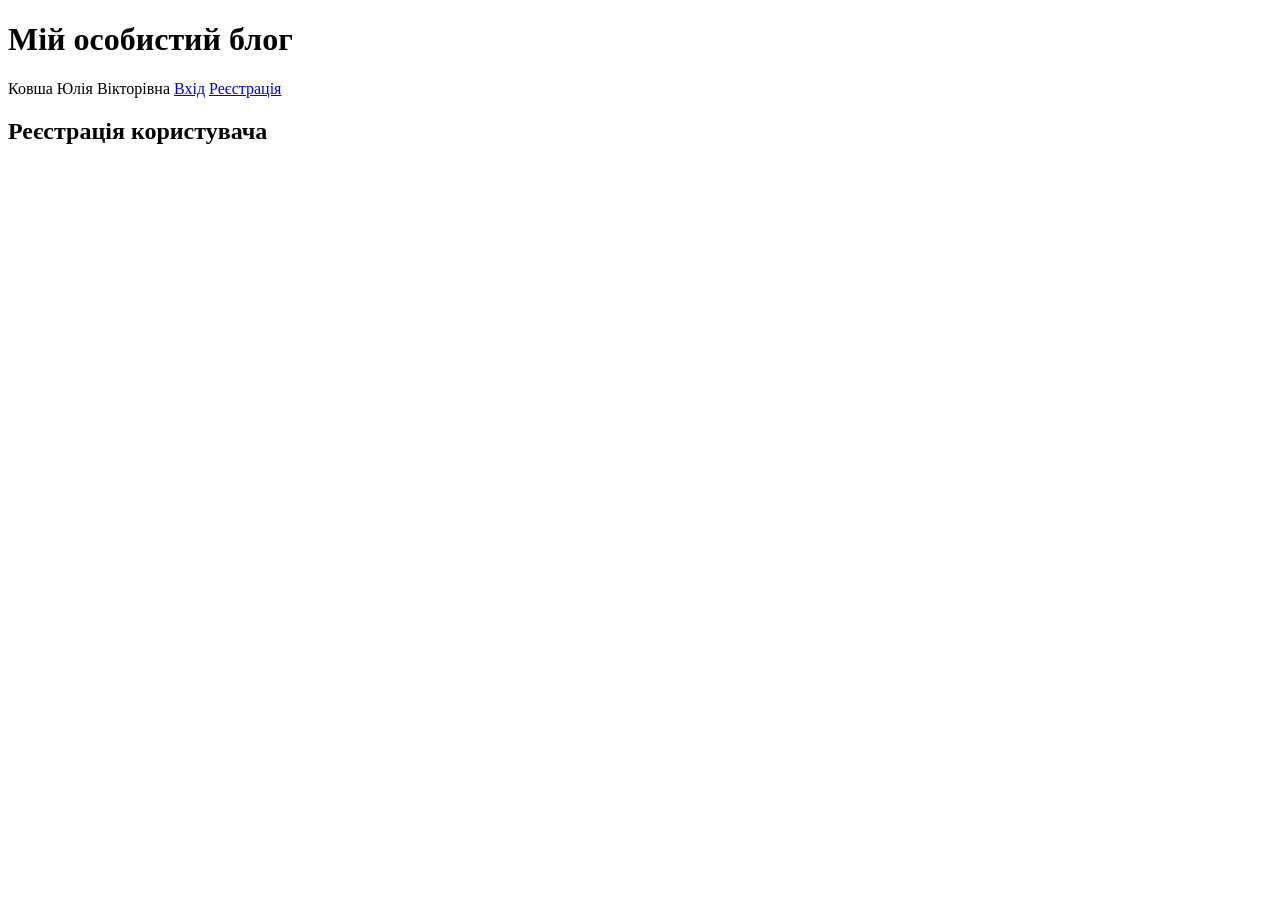
==== register.html @ 4052e090 "Створив каркас сторінки" ====
<!DOCTYPE html>
<html lang="uk">
<head>
    <meta charset="UTF-8">
    <title>Реєстрація</title>
</head>
<body>
<header>
    <h1>Мій особистий блог</h1>
    <span>Ковша Юлія Вікторівна</span>
    <a href="#">Вхід</a>
    <a href="KovshaLab10-1.htm">Реєстрація</a>
</header>

<main>
    <h2>Реєстрація користувача</h2>
    <form>
        <!-- ТУТ БУДУТЬ ПОЛЯ -->
    </form>
</main>
</body>
</html>
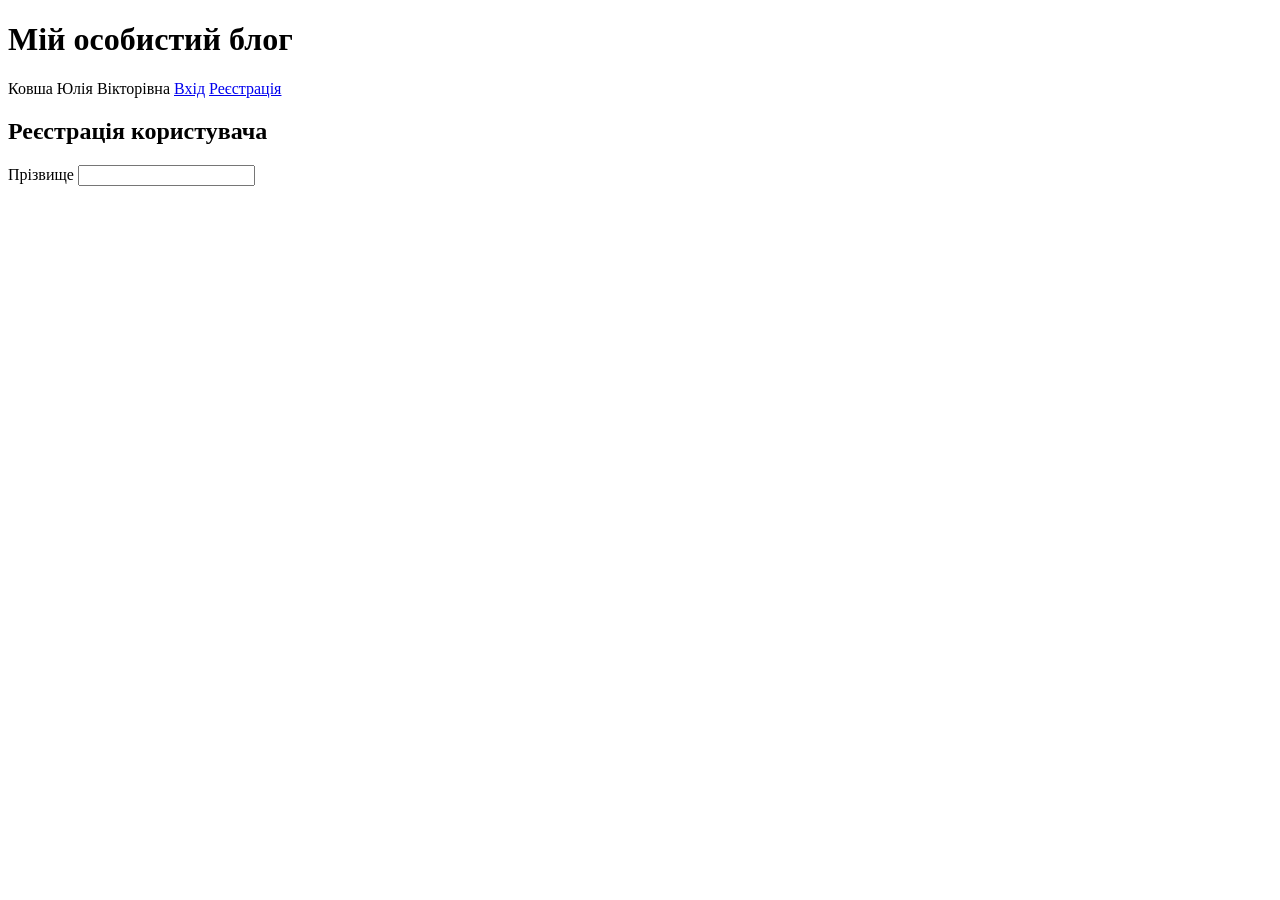
==== commit e645f8a7: "Додав поле Прізвище" ====
--- a/register.html
+++ b/register.html
@@ -16,6 +16,8 @@
     <h2>Реєстрація користувача</h2>
     <form>
         <!-- ТУТ БУДУТЬ ПОЛЯ -->
+        <label>Прізвище</label>
+        <input type="text" name="surname">
     </form>
 </main>
 </body>
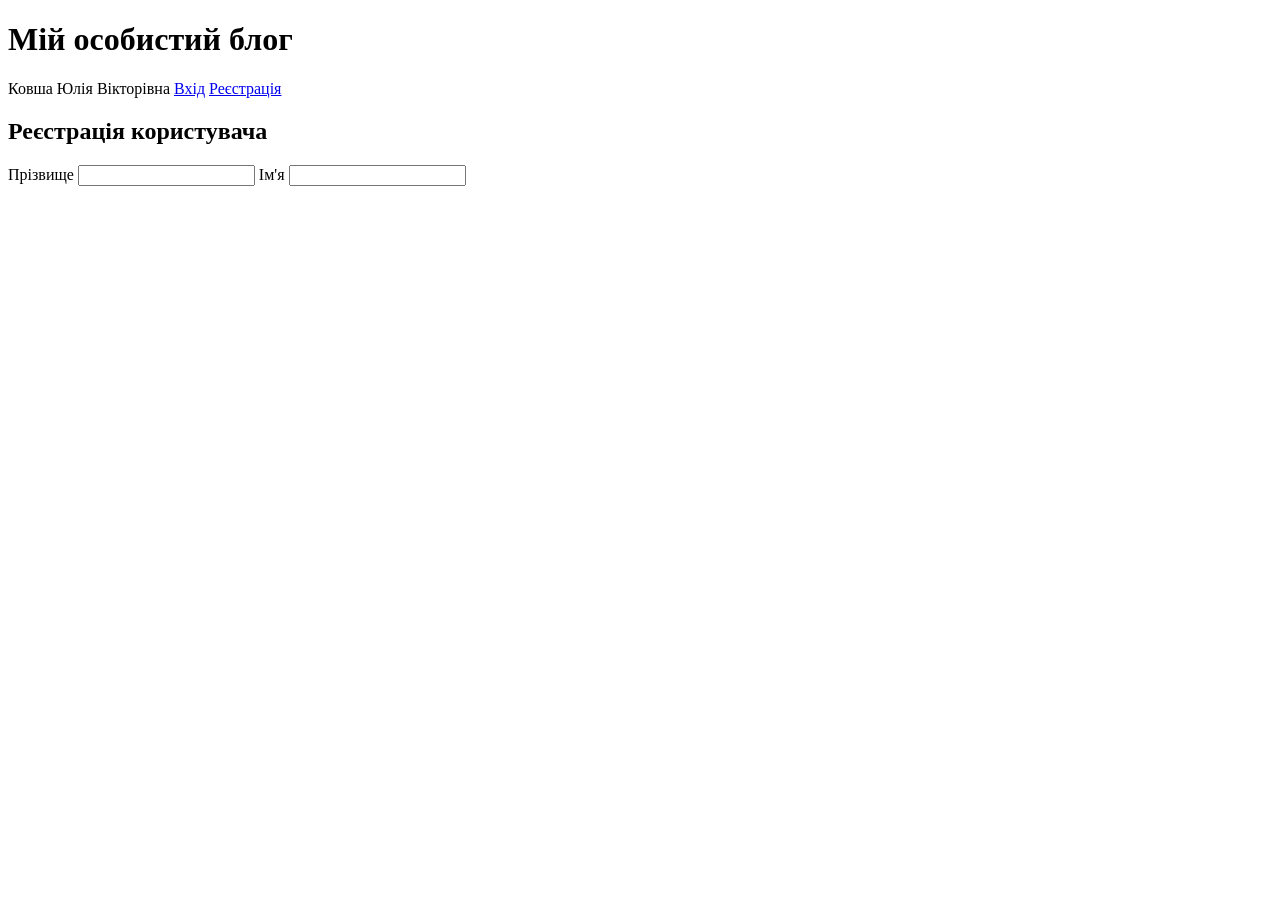
==== commit abaa1593: "Додав поле Ім'я" ====
--- a/register.html
+++ b/register.html
@@ -18,6 +18,8 @@
         <!-- ТУТ БУДУТЬ ПОЛЯ -->
         <label>Прізвище</label>
         <input type="text" name="surname">
+        <label>Ім'я</label>
+        <input type="text" name="name">
     </form>
 </main>
 </body>
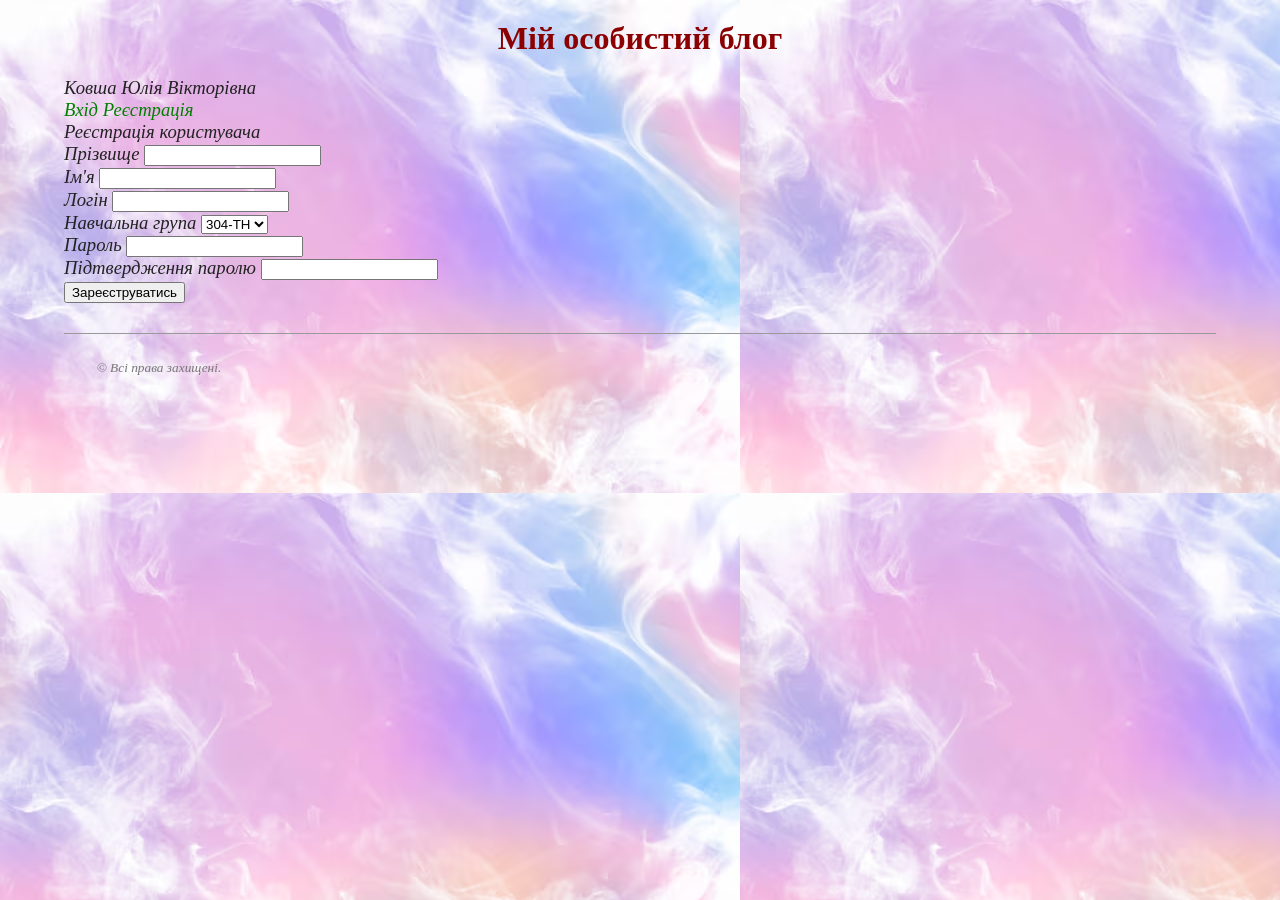
==== commit 1f0e7552: "Створено каркас та шапку сторінки" ====
--- a/register.html
+++ b/register.html
@@ -3,24 +3,67 @@
 <head>
     <meta charset="UTF-8">
     <title>Реєстрація</title>
+    <link rel="stylesheet" href="styles.css">
 </head>
 <body>
-<header>
-    <h1>Мій особистий блог</h1>
-    <span>Ковша Юлія Вікторівна</span>
-    <a href="#">Вхід</a>
-    <a href="KovshaLab10-1.htm">Реєстрація</a>
+
+<header class="top-bar">
+    <div class="logo">
+        <h1>Мій особистий блог</h1>
+        <span>Ковша Юлія Вікторівна</span>
+    </div>
+    <nav class="auth-links">
+        <a href="#">Вхід</a>
+        <a href="KovshaLab10-1.htm">Реєстрація</a>
+    </nav>
 </header>
 
 <main>
-    <h2>Реєстрація користувача</h2>
-    <form>
-        <!-- ТУТ БУДУТЬ ПОЛЯ -->
-        <label>Прізвище</label>
-        <input type="text" name="surname">
-        <label>Ім'я</label>
-        <input type="text" name="name">
-    </form>
+    <div class="register-container">
+        <div class="reg-header">Реєстрація користувача</div>
+        <form action="#" method="post">
+
+            <div class="form-group">
+                <label>Прізвище</label>
+                <input type="text" name="lastname" required>
+            </div>
+
+            <div class="form-group">
+                <label>Ім'я</label>
+                <input type="text" name="firstname" required>
+            </div>
+
+            <div class="form-group">
+                <label>Логін</label>
+                <input type="text" name="login" required>
+            </div>
+
+            <div class="form-group">
+                <label>Навчальна група</label>
+                <select name="group">
+                    <option value="304-ТН">304-ТН</option>
+                    <option value="301-ТН">301-ТН</option>
+                </select>
+            </div>
+
+            <div class="form-group">
+                <label>Пароль</label>
+                <input type="password" name="password" required>
+            </div>
+
+            <div class="form-group">
+                <label>Підтвердження паролю</label>
+                <input type="password" name="confirm_password" required>
+            </div>
+
+            <button type="submit" class="submit-btn">Зареєструватись</button>
+        </form>
+    </div>
 </main>
+
+<footer class="footer">
+    <p>&copy; Всі права захищені.</p>
+</footer>
+
 </body>
 </html>
--- a/styles.css
+++ b/styles.css
@@ -0,0 +1,154 @@
+/* =====================================================
+   Лабораторна робота №11 — Каскадні таблиці стилів
+   Студентка групи 304-ТН Ковша Ю. В.
+   ===================================================== */
+
+/* ===== Загальні налаштування сторінки ===== */
+BODY {
+    /* Фонове зображення сторінки */
+    background-image: url("images/bg.png");
+    background-repeat: repeat;
+    background-color: #F5F5F5;
+
+    /* Стиль тексту — курсив, довільний розмір */
+    font-family: "Times New Roman", serif;
+    font-style: italic;
+    font-size: 14pt;
+    color: #222;
+
+    /* Відстані ліворуч та праворуч до границь вікна */
+    margin-left: 5%;
+    margin-right: 5%;
+    margin-top: 20px;
+    margin-bottom: 20px;
+}
+
+/* ===== Абзаци ===== */
+P {
+    /* Вирівнювання по ширині */
+    text-align: justify;
+
+    /* «Червоний рядок» */
+    text-indent: 2%;
+
+    line-height: 1.6;
+    margin-bottom: 12px;
+}
+
+/* ===== Заголовок 1-го рівня ===== */
+H1 {
+    font-weight: bold;          /* жирний */
+    text-align: center;         /* по центру */
+    color: #8B0000;             /* темно-червоний */
+    font-style: normal;         /* нормальний стиль (не курсив) */
+    font-size: 24pt;
+    margin: 20px 0;
+    text-indent: 0;
+}
+
+/* ===== Заголовок 2-го рівня (для структури) ===== */
+H2 {
+    color: #003366;
+    font-style: normal;
+    font-weight: bold;
+    text-indent: 0;
+    margin-top: 20px;
+    margin-bottom: 10px;
+}
+
+/* ===== Рисунки ===== */
+IMG.left {
+    float: left;
+    margin: 0 15px 10px 0;
+    border: 2px solid #999;
+    max-width: 200px;
+}
+
+IMG.right {
+    float: right;
+    margin: 0 0 10px 15px;
+    border: 2px solid #999;
+    max-width: 200px;
+}
+
+IMG.center {
+    display: block;
+    margin: 15px auto;
+    border: 2px solid #999;
+    max-width: 300px;
+}
+
+/* ===== Посилання ===== */
+
+/* не відвідане посилання */
+A:link {
+    color: green;
+    text-decoration: none;
+}
+
+/* активне посилання (натиснуте) */
+A:active {
+    color: #0000FF;
+    text-decoration: none;
+}
+
+/* відвідане посилання */
+A:visited {
+    color: DarkBlue;
+    text-decoration: none;
+}
+
+/* посилання під курсором миші */
+A:hover {
+    color: Red;
+    text-decoration: underline;
+}
+
+/* ===== Навігаційне меню ===== */
+UL.menu {
+    list-style: none;
+    padding: 0;
+    margin: 0 0 20px 0;
+    text-align: center;
+    background-color: #003366;
+    border-bottom: 3px solid #FF9900;
+}
+
+UL.menu LI {
+    display: inline-block;
+}
+
+UL.menu LI A {
+    display: block;
+    padding: 10px 20px;
+    color: #FFFFFF;
+    font-style: normal;
+    font-weight: bold;
+    font-size: 12pt;
+}
+
+UL.menu LI A:link    { color: #FFFFFF; }
+UL.menu LI A:visited { color: #DDDDDD; }
+UL.menu LI A:hover   { color: #003366; background-color: #FF9900; }
+UL.menu LI A:active  { color: #FF0000; background-color: #FFFFFF; }
+
+/* ===== Підвал ===== */
+.footer {
+    margin-top: 30px;
+    padding: 10px;
+    text-align: center;
+    font-size: 10pt;
+    color: #777;
+    font-style: italic;
+    border-top: 1px solid #999;
+    clear: both;
+}
+
+/* ===== Блок контенту ===== */
+.content {
+    background-color: rgba(255, 255, 255, 0.85);
+    padding: 20px 30px;
+    border-radius: 8px;
+    box-shadow: 0 2px 8px rgba(0, 0, 0, 0.15);
+    overflow: hidden; /* щоб float-рисунки не виходили за межі */
+}
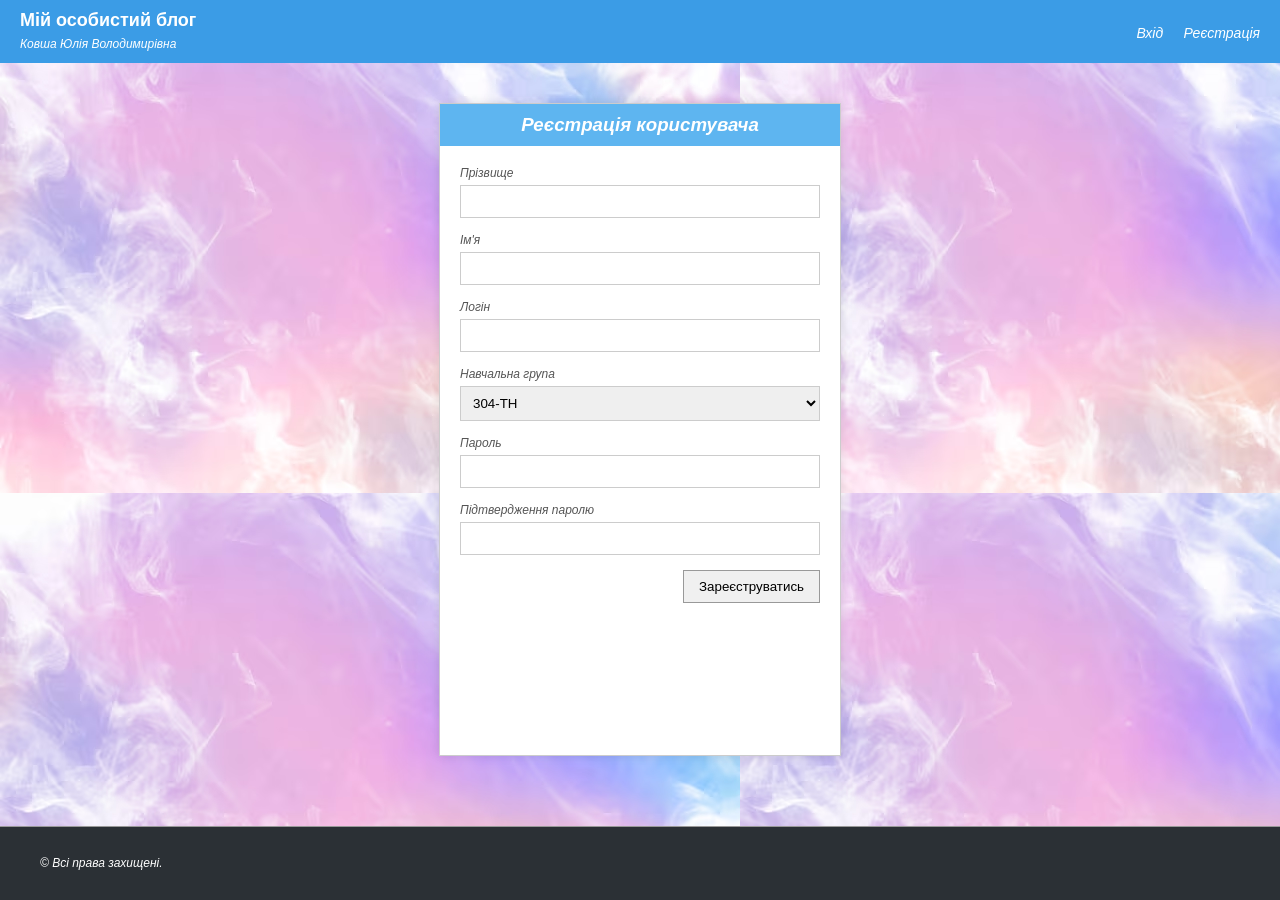
==== commit 06582603: "Виправлена помилка" ====
--- a/register.html
+++ b/register.html
@@ -10,7 +10,7 @@
 <header class="top-bar">
     <div class="logo">
         <h1>Мій особистий блог</h1>
-        <span>Ковша Юлія Вікторівна</span>
+        <span>Ковша Юлія Володимирівна</span>
     </div>
     <nav class="auth-links">
         <a href="#">Вхід</a>
--- a/styles.css
+++ b/styles.css
@@ -151,4 +151,94 @@
     border-radius: 8px;
     box-shadow: 0 2px 8px rgba(0, 0, 0, 0.15);
     overflow: hidden; /* щоб float-рисунки не виходили за межі */
+}
+
+/* ===== Стилі для сторінки реєстрації ===== */
+body {
+    font-family: Arial, sans-serif;
+    background-color: #f4f4f4;
+    margin: 0;
+    padding: 0;
+    display: flex;
+    flex-direction: column;
+    min-height: 100vh;
+}
+
+.top-bar {
+    background-color: #3b9ce6;
+    color: white;
+    display: flex;
+    justify-content: space-between;
+    padding: 10px 20px;
+    align-items: center;
+}
+
+.logo h1 { margin: 0; font-size: 18px; font-style: normal; color: white; }
+.logo span { font-size: 12px; }
+
+.auth-links a {
+    color: white;
+    text-decoration: none;
+    margin-left: 15px;
+    font-size: 14px;
+}
+
+main {
+    flex: 1;
+    display: flex;
+    justify-content: center;
+    padding: 40px 0;
+}
+
+.register-container {
+    background: white;
+    width: 400px;
+    border: 1px solid #ccc;
+    box-shadow: 0 0 10px rgba(0,0,0,0.1);
+}
+
+.reg-header {
+    background-color: #5eb5f0;
+    color: white;
+    text-align: center;
+    padding: 10px;
+    font-weight: bold;
+}
+
+form {
+    padding: 20px;
+}
+
+.form-group {
+    margin-bottom: 15px;
+}
+
+.form-group label {
+    display: block;
+    font-size: 12px;
+    color: #555;
+    margin-bottom: 5px;
+}
+
+.form-group input, .form-group select {
+    width: 100%;
+    padding: 8px;
+    border: 1px solid #ccc;
+    box-sizing: border-box;
+}
+
+.submit-btn {
+    background-color: #f0f0f0;
+    border: 1px solid #999;
+    padding: 8px 15px;
+    float: right;
+    cursor: pointer;
+}
+
+.footer {
+    background-color: #2b3035;
+    color: white;
+    text-align: center;
+    padding: 15px;
+    font-size: 12px;
 }
